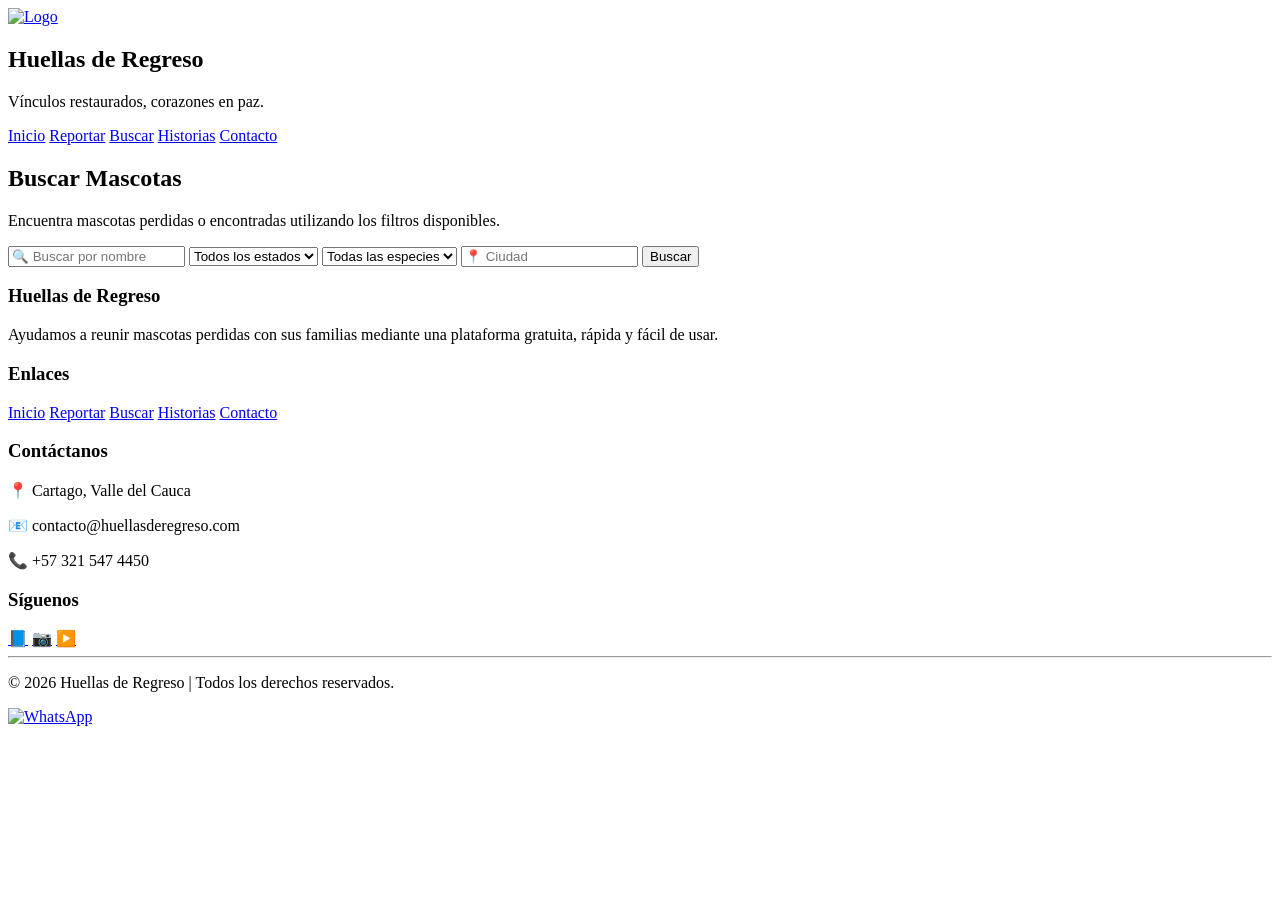
==== buscar.html @ 6d43a7e1 "Add files via upload" ====
<!DOCTYPE html>
<html lang="es">

<head>

    <meta charset="UTF-8">
    <meta name="viewport" content="width=device-width, initial-scale=1.0">

    <title>Buscar Mascotas | Huellas de Regreso</title>

    <link rel="stylesheet" href="css/style.css">

    <link href="https://fonts.googleapis.com/css2?family=Poppins:wght@300;400;500;600;700&display=swap" rel="stylesheet">

</head>

<body>

<header>

    <div class="logo">

        <a href="index.html">

            <img src="img/logo.png" alt="Logo">

        </a>

        <div>

            <h2>Huellas de Regreso</h2>

            <p>Vínculos restaurados, corazones en paz.</p>

        </div>

    </div>

    <nav>

        <a href="index.html">Inicio</a>
        <a href="reportar.html">Reportar</a>
        <a href="buscar.html">Buscar</a>
        <a href="historias.html">Historias</a>
        <a href="contacto.html">Contacto</a>

    </nav>

</header>

<section class="busquedaPagina">

    <h1>Buscar Mascotas</h1>

    <p class="subtitulo">

        Encuentra mascotas perdidas o encontradas utilizando los filtros disponibles.

    </p>

    <div class="filtros">

        <input
            type="text"
            id="buscarNombre"
            placeholder="🔍 Buscar por nombre">

        <select id="filtroEstado">

            <option value="">Todos los estados</option>
            <option value="Perdido">Perdido</option>
            <option value="Encontrado">Encontrado</option>

        </select>

        <select id="filtroEspecie">

            <option value="">Todas las especies</option>
            <option value="Perro">Perro</option>
            <option value="Gato">Gato</option>
            <option value="Otro">Otro</option>

        </select>
                <input
            type="text"
            id="buscarCiudad"
            placeholder="📍 Ciudad">

        <button id="btnBuscar" type="button">

            Buscar

        </button>

    </div>

    <div id="listaMascotas" class="contenedor-tarjetas">

        <!-- Aquí aparecerán automáticamente las mascotas -->

    </div>

    <div
        id="sinResultados"
        style="display:none; text-align:center; margin-top:40px;">

        <h2>🐾 No se encontraron mascotas.</h2>

        <p>Intenta cambiar los filtros de búsqueda.</p>

    </div>
    </section>

<!-- FOOTER -->

<footer>

    <div class="footer-contenedor">

        <div class="footer-col">

            <h3>Huellas de Regreso</h3>

            <p>
                Ayudamos a reunir mascotas perdidas con sus familias mediante una plataforma gratuita, rápida y fácil de usar.
            </p>

        </div>

        <div class="footer-col">

            <h3>Enlaces</h3>

            <a href="index.html">Inicio</a>
            <a href="reportar.html">Reportar</a>
            <a href="buscar.html">Buscar</a>
            <a href="historias.html">Historias</a>
            <a href="contacto.html">Contacto</a>

        </div>

        <div class="footer-col">

            <h3>Contáctanos</h3>

            <p>📍 Cartago, Valle del Cauca</p>
            <p>📧 contacto@huellasderegreso.com</p>
            <p>📞 +57 321 547 4450</p>

        </div>

        <div class="footer-col">

            <h3>Síguenos</h3>

            <div class="redes">

                <a href="#">📘</a>
                <a href="#">📷</a>
                <a href="#">▶️</a>

            </div>

        </div>

    </div>

    <hr>

    <p class="copyright">

        © 2026 Huellas de Regreso | Todos los derechos reservados.

    </p>

</footer>

<!-- BOTÓN WHATSAPP -->

<a href="https://wa.me/573215474450"
   class="whatsapp"
   target="_blank">

    <img src="img/whatsapp.png" alt="WhatsApp">

</a>

<script src="js/script.js"></script>
<script src="js/mascotas.js"></script>

</body>
</html>
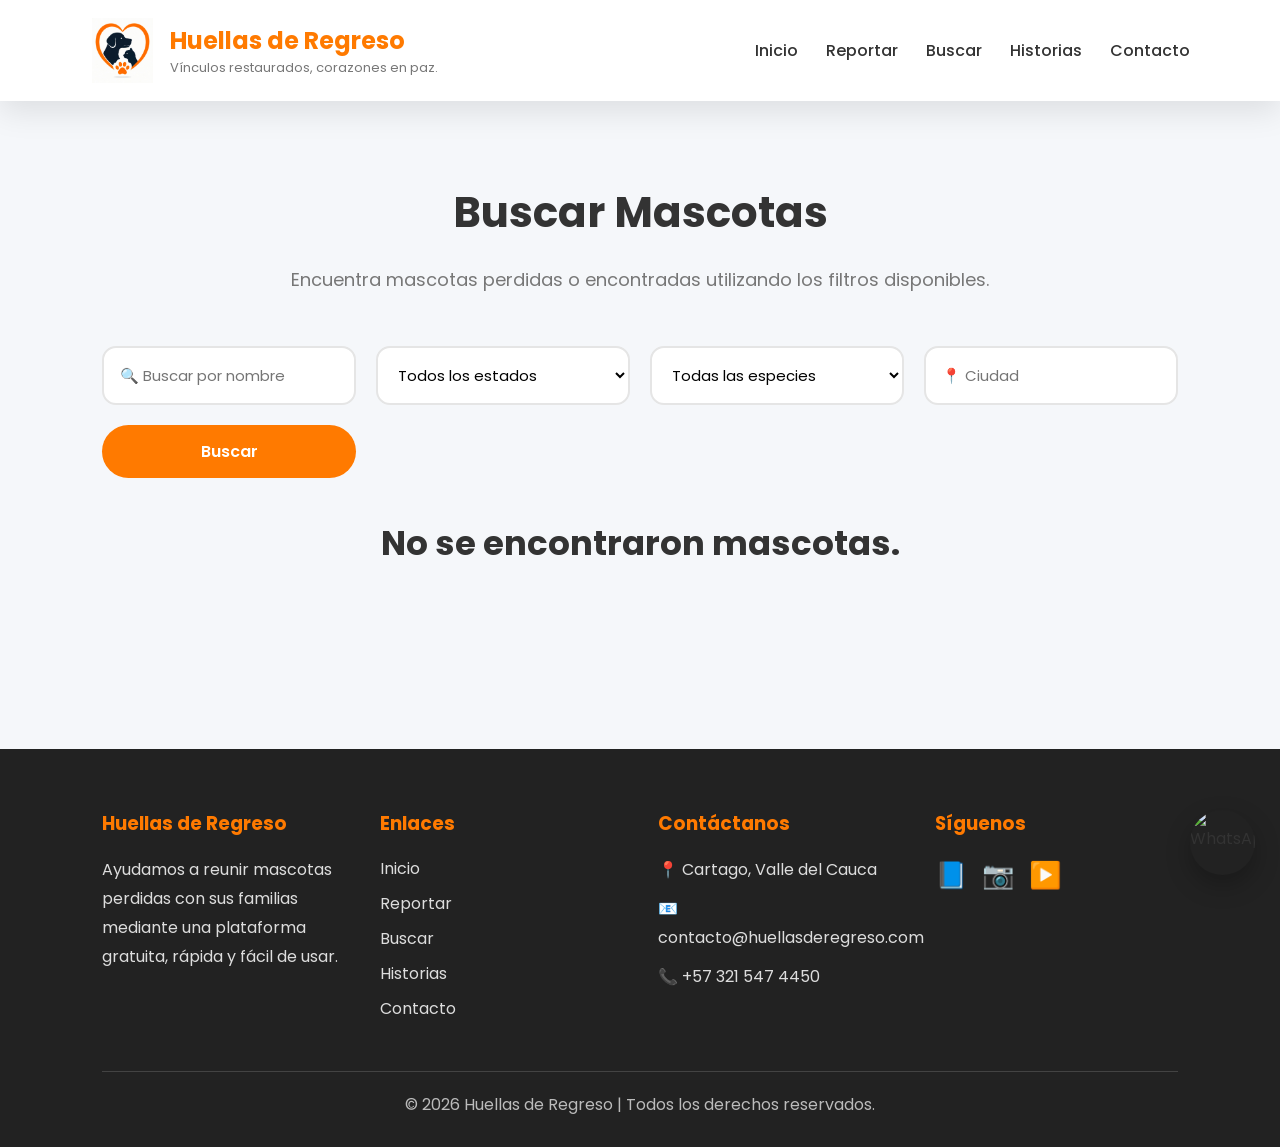
==== commit cfe4b68c: "Update buscar.html" ====
--- a/buscar.html
+++ b/buscar.html
@@ -8,7 +8,7 @@
 
     <title>Buscar Mascotas | Huellas de Regreso</title>
 
-    <link rel="stylesheet" href="css/style.css">
+    <link rel="stylesheet" href="style.css">
 
     <link href="https://fonts.googleapis.com/css2?family=Poppins:wght@300;400;500;600;700&display=swap" rel="stylesheet">
 
@@ -22,7 +22,7 @@
 
         <a href="index.html">
 
-            <img src="img/logo.png" alt="Logo">
+            <img src="logo.png" alt="Logo">
 
         </a>
 
@@ -185,8 +185,8 @@
 
 </a>
 
-<script src="js/script.js"></script>
-<script src="js/mascotas.js"></script>
+<script src="script.js"></script>
+<script src="mascotas.js"></script>
 
 </body>
-</html>+</html>
--- a/style.css
+++ b/style.css
@@ -0,0 +1,1528 @@
+/*======================================================
+                    HUELLAS DE REGRESO
+========================================================*/
+
+/*====================
+      GOOGLE FONT
+=====================*/
+
+@import url('https://fonts.googleapis.com/css2?family=Poppins:wght@300;400;500;600;700;800&display=swap');
+
+/*====================
+      VARIABLES
+=====================*/
+
+:root{
+
+    --colorPrincipal:#ff7a00;
+    --colorSecundario:#ffb347;
+    --colorAzul:#4da6ff;
+    --colorVerde:#39b54a;
+    --colorRojo:#ff4d4d;
+
+    --grisClaro:#f5f7fa;
+    --gris:#777;
+    --grisOscuro:#333;
+
+    --blanco:#ffffff;
+    --negro:#111111;
+
+    --sombra:0 10px 30px rgba(0,0,0,.10);
+
+    --radio:18px;
+
+}
+
+/*====================
+      RESET
+=====================*/
+
+*{
+
+    margin:0;
+    padding:0;
+    box-sizing:border-box;
+
+}
+
+html{
+
+    scroll-behavior:smooth;
+
+}
+
+body{
+
+    font-family:'Poppins',sans-serif;
+    background:var(--grisClaro);
+    color:var(--grisOscuro);
+    overflow-x:hidden;
+
+}
+
+img{
+
+    max-width:100%;
+    display:block;
+
+}
+
+a{
+
+    text-decoration:none;
+    color:inherit;
+
+}
+
+button{
+
+    cursor:pointer;
+    font-family:'Poppins',sans-serif;
+    border:none;
+
+}
+
+input,
+select,
+textarea,
+button{
+
+    font-family:'Poppins',sans-serif;
+    outline:none;
+
+}
+
+/*====================
+      CONTENEDOR
+=====================*/
+
+.contenedor{
+
+    width:90%;
+    max-width:1300px;
+    margin:auto;
+
+}
+
+/*======================================================
+                        HEADER
+======================================================*/
+
+header{
+
+    width:100%;
+    background:var(--blanco);
+    box-shadow:var(--sombra);
+
+    display:flex;
+    justify-content:space-between;
+    align-items:center;
+
+    padding:18px 7%;
+
+    position:sticky;
+    top:0;
+    left:0;
+
+    z-index:999;
+
+}
+
+/*====================
+        LOGO
+=====================*/
+
+.logo{
+
+    display:flex;
+    align-items:center;
+    gap:15px;
+
+}
+
+.logo img{
+
+    width:65px;
+    height:65px;
+    object-fit:contain;
+
+}
+
+.logo h2{
+
+    font-size:24px;
+    color:var(--colorPrincipal);
+    font-weight:700;
+
+}
+
+.logo p{
+
+    font-size:13px;
+    color:var(--gris);
+
+}
+
+/*====================
+      NAVEGACIÓN
+=====================*/
+
+nav{
+
+    display:flex;
+    align-items:center;
+    gap:28px;
+
+}
+
+nav a{
+
+    color:var(--grisOscuro);
+    font-size:16px;
+    font-weight:500;
+
+    transition:.3s;
+
+    position:relative;
+
+}
+
+nav a:hover{
+
+    color:var(--colorPrincipal);
+
+}
+
+nav a::after{
+
+    content:"";
+
+    position:absolute;
+
+    width:0;
+    height:3px;
+
+    background:var(--colorPrincipal);
+
+    left:0;
+    bottom:-6px;
+
+    border-radius:50px;
+
+    transition:.3s;
+
+}
+
+nav a:hover::after{
+
+    width:100%;
+
+}
+
+/*======================================================
+                        HERO
+======================================================*/
+
+.hero{
+
+    width:100%;
+    min-height:85vh;
+
+    display:flex;
+    justify-content:space-between;
+    align-items:center;
+    gap:60px;
+
+    padding:70px 8%;
+
+    background:linear-gradient(135deg,#fff7ef,#ffffff);
+
+}
+
+.hero .texto{
+
+    flex:1;
+
+}
+
+.hero .texto h1{
+
+    font-size:55px;
+    line-height:1.2;
+    color:var(--grisOscuro);
+
+    margin-bottom:20px;
+
+}
+
+.hero .texto p{
+
+    font-size:18px;
+    color:var(--gris);
+
+    line-height:1.8;
+
+    margin-bottom:35px;
+
+}
+
+.hero .imagen{
+
+    flex:1;
+
+    display:flex;
+    justify-content:center;
+
+}
+
+.hero .imagen img{
+
+    width:100%;
+    max-width:none;
+
+    border-radius:30px;
+
+    box-shadow:var(--sombra);
+
+}
+
+/*======================================================
+                    BOTONES
+======================================================*/
+
+button,
+.btnPrincipal{
+
+    display:inline-flex;
+    justify-content:center;
+    align-items:center;
+
+    padding:14px 30px;
+
+    background:var(--colorPrincipal);
+
+    color:white;
+
+    border:none;
+
+    border-radius:50px;
+
+    font-size:16px;
+    font-weight:600;
+
+    transition:.35s;
+
+    cursor:pointer;
+
+}
+
+button:hover,
+.btnPrincipal:hover{
+
+    background:#e76b00;
+
+    transform:translateY(-3px);
+
+    box-shadow:0 10px 20px rgba(255,122,0,.30);
+
+}
+
+/*======================================================
+                    SECCIONES
+======================================================*/
+
+section{
+
+    padding:80px 8%;
+
+}
+
+section h1,
+section h2{
+
+    text-align:center;
+
+    margin-bottom:20px;
+
+    color:var(--grisOscuro);
+
+}
+
+section h1{
+
+    font-size:42px;
+
+}
+
+section h2{
+
+    font-size:34px;
+
+}
+
+.subtitulo{
+
+    max-width:700px;
+
+    margin:0 auto 50px;
+
+    text-align:center;
+
+    color:var(--gris);
+
+    font-size:18px;
+
+    line-height:1.8;
+
+}
+
+/*======================================================
+                    FORMULARIOS
+======================================================*/
+
+.formulario,
+.contacto{
+
+    max-width:900px;
+
+    margin:60px auto;
+
+    background:var(--blanco);
+
+    padding:45px;
+
+    border-radius:25px;
+
+    box-shadow:var(--sombra);
+
+}
+
+form{
+
+    display:flex;
+
+    flex-direction:column;
+
+    gap:20px;
+
+}
+
+label{
+
+    font-size:15px;
+
+    font-weight:600;
+
+    color:var(--grisOscuro);
+
+}
+
+input,
+select,
+textarea{
+
+    width:100%;
+
+    padding:16px;
+
+    border:2px solid #e5e5e5;
+
+    border-radius:14px;
+
+    background:#fff;
+
+    font-size:15px;
+
+    transition:.3s;
+
+}
+
+input:focus,
+select:focus,
+textarea:focus{
+
+    border-color:var(--colorPrincipal);
+
+    box-shadow:0 0 12px rgba(255,122,0,.18);
+
+}
+
+textarea{
+
+    resize:vertical;
+
+    min-height:150px;
+
+}
+
+input[type="file"]{
+
+    border:none;
+
+    padding:8px;
+
+}
+
+#preview{
+
+    width:100%;
+
+    max-width:350px;
+
+    margin:20px auto;
+
+    display:none;
+
+    border-radius:18px;
+
+    box-shadow:var(--sombra);
+
+}
+
+.grupo{
+
+    display:flex;
+
+    flex-direction:column;
+
+    gap:8px;
+
+}
+
+form button{
+
+    margin-top:15px;
+
+    align-self:center;
+
+    min-width:240px;
+
+}
+
+/*======================================================
+                TARJETAS DE MASCOTAS
+======================================================*/
+
+.reportes,
+.busquedaPagina,
+.historias{
+
+    width:100%;
+
+}
+
+.contenedor-tarjetas,
+.historias-grid{
+
+    display:grid;
+
+    grid-template-columns:repeat(auto-fit,minmax(300px,1fr));
+
+    gap:30px;
+
+    margin-top:40px;
+
+}
+
+.tarjeta,
+.historia-card{
+
+    background:var(--blanco);
+
+    border-radius:22px;
+
+    overflow:hidden;
+
+    box-shadow:var(--sombra);
+
+    transition:.35s;
+
+}
+
+.tarjeta:hover,
+.historia-card:hover{
+
+    transform:translateY(-10px);
+
+    box-shadow:0 18px 40px rgba(0,0,0,.15);
+
+}
+
+.tarjeta img,
+.historia-card img{
+
+    width:100%;
+    height:240px;
+
+    object-fit:cover;
+
+}
+
+.contenidoTarjeta{
+
+    padding:25px;
+
+}
+
+.contenidoTarjeta h3{
+
+    font-size:24px;
+
+    margin-bottom:12px;
+
+    color:var(--grisOscuro);
+
+}
+
+.contenidoTarjeta p{
+
+    margin:8px 0;
+
+    color:var(--gris);
+
+    font-size:15px;
+
+    line-height:1.6;
+
+}
+
+.estado{
+
+    display:inline-block;
+
+    padding:8px 16px;
+
+    border-radius:50px;
+
+    color:white;
+
+    font-size:14px;
+
+    font-weight:600;
+
+    margin-bottom:15px;
+
+}
+
+.estado.perdido{
+
+    background:var(--colorRojo);
+
+}
+
+.estado.encontrado{
+
+    background:var(--colorVerde);
+
+}
+
+.btnVer{
+
+    width:100%;
+
+    margin-top:20px;
+
+}
+
+.historia-card{
+
+    text-align:center;
+
+}
+
+.historia-card h3{
+
+    margin:20px 0 10px;
+
+    color:var(--colorPrincipal);
+
+}
+
+.historia-card p{
+
+    padding:0 25px 30px;
+
+    line-height:1.8;
+
+    color:var(--gris);
+
+}
+/*======================================================
+                ESTADÍSTICAS
+======================================================*/
+
+.estadisticas{
+
+    display:grid;
+
+    grid-template-columns:repeat(auto-fit,minmax(220px,1fr));
+
+    gap:25px;
+
+    margin-top:30px;
+
+}
+
+.dato{
+
+    background:var(--blanco);
+
+    padding:35px;
+
+    border-radius:20px;
+
+    text-align:center;
+
+    box-shadow:var(--sombra);
+
+}
+
+.dato h2{
+
+    font-size:42px;
+
+    color:var(--colorPrincipal);
+
+    margin-bottom:10px;
+
+}
+
+.dato p{
+
+    color:var(--gris);
+
+    font-size:17px;
+
+}
+
+/*======================================================
+                CÓMO FUNCIONA
+======================================================*/
+
+.pasos{
+
+    display:grid;
+
+    grid-template-columns:repeat(auto-fit,minmax(260px,1fr));
+
+    gap:30px;
+
+    margin-top:40px;
+
+}
+
+.paso{
+
+    background:var(--blanco);
+
+    padding:35px;
+
+    border-radius:22px;
+
+    text-align:center;
+
+    box-shadow:var(--sombra);
+
+    transition:.3s;
+
+}
+
+.paso:hover{
+
+    transform:translateY(-8px);
+
+}
+
+.icono{
+
+    font-size:55px;
+
+    margin-bottom:20px;
+
+}
+
+.paso h3{
+
+    color:var(--colorPrincipal);
+
+    margin-bottom:15px;
+
+}
+
+.paso p{
+
+    color:var(--gris);
+
+    line-height:1.7;
+
+}
+
+/*======================================================
+                    FOOTER
+======================================================*/
+
+footer{
+
+    background:#222;
+
+    color:white;
+
+    margin-top:80px;
+
+    padding:60px 8% 30px;
+
+}
+
+.footer-contenedor{
+
+    display:grid;
+
+    grid-template-columns:repeat(auto-fit,minmax(240px,1fr));
+
+    gap:35px;
+
+}
+
+.footer-col h3{
+
+    margin-bottom:18px;
+
+    color:var(--colorPrincipal);
+
+}
+
+.footer-col p{
+
+    color:#ddd;
+
+    line-height:1.8;
+
+    margin-bottom:10px;
+
+}
+
+.footer-col a{
+
+    display:block;
+
+    color:#ddd;
+
+    margin-bottom:10px;
+
+    transition:.3s;
+
+}
+
+.footer-col a:hover{
+
+    color:var(--colorPrincipal);
+
+}
+
+.redes{
+
+    display:flex;
+
+    gap:15px;
+
+    margin-top:15px;
+
+}
+
+.redes a{
+
+    font-size:26px;
+
+}
+
+footer hr{
+
+    margin:40px 0 20px;
+
+    border:none;
+
+    border-top:1px solid rgba(255,255,255,.15);
+
+}
+
+.copyright{
+
+    text-align:center;
+
+    color:#bbb;
+
+}
+
+/*======================================================
+                BOTÓN WHATSAPP
+======================================================*/
+
+.whatsapp{
+
+    position:fixed;
+
+    right:25px;
+
+    bottom:25px;
+
+    width:65px;
+
+    height:65px;
+
+    border-radius:50%;
+
+    overflow:hidden;
+
+    box-shadow:0 10px 25px rgba(0,0,0,.25);
+
+    transition:.3s;
+
+    z-index:999;
+
+}
+
+.whatsapp:hover{
+
+    transform:scale(1.08);
+
+}
+
+.whatsapp img{
+
+    width:100%;
+
+    height:100%;
+
+    object-fit:cover;
+
+}
+/*======================================================
+                DETALLE DE LA MASCOTA
+======================================================*/
+
+.detalleMascota{
+
+    max-width:1200px;
+
+    margin:60px auto;
+
+}
+
+#detalle{
+
+    display:grid;
+
+    grid-template-columns:420px 1fr;
+
+    gap:45px;
+
+    background:var(--blanco);
+
+    border-radius:25px;
+
+    padding:40px;
+
+    box-shadow:var(--sombra);
+
+}
+
+#detalle img{
+
+    width:100%;
+
+    height:420px;
+
+    object-fit:cover;
+
+    border-radius:20px;
+
+}
+
+.infoDetalle{
+
+    display:flex;
+
+    flex-direction:column;
+
+    justify-content:center;
+
+}
+
+.infoDetalle h1{
+
+    text-align:left;
+
+    font-size:40px;
+
+    color:var(--colorPrincipal);
+
+    margin-bottom:25px;
+
+}
+
+.infoDetalle p{
+
+    margin:10px 0;
+
+    font-size:17px;
+
+    color:var(--grisOscuro);
+
+    line-height:1.8;
+
+}
+
+.infoDetalle strong{
+
+    color:var(--negro);
+
+}
+
+/*======================================================
+                    MAPA
+======================================================*/
+
+.mapa{
+
+    margin-top:60px;
+
+}
+
+.mapa-contenedor{
+
+    width:100%;
+
+    height:450px;
+
+    background:#e9eef4;
+
+    border-radius:20px;
+
+    overflow:hidden;
+
+    box-shadow:var(--sombra);
+
+    display:flex;
+
+    justify-content:center;
+
+    align-items:center;
+
+    font-size:22px;
+
+    color:var(--gris);
+
+}
+
+/*======================================================
+                BUSCADOR
+======================================================*/
+
+.filtros{
+
+    display:grid;
+
+    grid-template-columns:repeat(auto-fit,minmax(220px,1fr));
+
+    gap:20px;
+
+    margin:40px 0;
+
+}
+
+.filtros button{
+
+    width:100%;
+
+}
+
+#sinResultados{
+
+    background:white;
+
+    padding:40px;
+
+    border-radius:20px;
+
+    box-shadow:var(--sombra);
+
+}
+/*======================================================
+                    ANIMACIONES
+======================================================*/
+
+@keyframes aparecer{
+
+    from{
+
+        opacity:0;
+        transform:translateY(30px);
+
+    }
+
+    to{
+
+        opacity:1;
+        transform:translateY(0);
+
+    }
+
+}
+
+.hero,
+.tarjeta,
+.historia-card,
+.dato,
+.paso,
+.formulario,
+.contacto,
+#detalle{
+
+    animation:aparecer .8s ease;
+
+}
+
+/*======================================================
+                    SCROLL
+======================================================*/
+
+::-webkit-scrollbar{
+
+    width:10px;
+
+}
+
+::-webkit-scrollbar-track{
+
+    background:#ececec;
+
+}
+
+::-webkit-scrollbar-thumb{
+
+    background:var(--colorPrincipal);
+
+    border-radius:50px;
+
+}
+
+::-webkit-scrollbar-thumb:hover{
+
+    background:#e66b00;
+
+}
+
+/*======================================================
+                EFECTOS GENERALES
+======================================================*/
+
+input:hover,
+select:hover,
+textarea:hover{
+
+    border-color:var(--colorPrincipal);
+
+}
+
+button:active,
+.btnPrincipal:active{
+
+    transform:scale(.97);
+
+}
+
+.tarjeta img,
+.historia-card img,
+#detalle img{
+
+    transition:.4s;
+
+}
+
+.tarjeta:hover img,
+.historia-card:hover img{
+
+    transform:scale(1.05);
+
+}
+
+.logo img{
+
+    transition:.4s;
+
+}
+
+.logo img:hover{
+
+    transform:rotate(-5deg) scale(1.08);
+
+}
+
+/*======================================================
+                RESPONSIVE TABLET
+======================================================*/
+
+@media(max-width:992px){
+
+header{
+
+    flex-direction:column;
+
+    gap:20px;
+
+}
+
+.hero{
+
+    flex-direction:column;
+
+    text-align:center;
+
+}
+
+.hero .texto h1{
+
+    font-size:42px;
+
+}
+
+#detalle{
+
+    grid-template-columns:1fr;
+
+}
+
+#detalle img{
+
+    height:350px;
+
+}
+
+}
+/*======================================================
+                RESPONSIVE CELULAR
+======================================================*/
+
+@media(max-width:768px){
+
+header{
+
+    padding:15px 20px;
+
+}
+
+.logo{
+
+    flex-direction:column;
+    text-align:center;
+
+}
+
+.logo img{
+
+    width:60px;
+    height:60px;
+
+}
+
+.logo h2{
+
+    font-size:22px;
+
+}
+
+.logo p{
+
+    font-size:12px;
+
+}
+
+nav{
+
+    width:100%;
+
+    flex-wrap:wrap;
+
+    justify-content:center;
+
+    gap:15px;
+
+}
+
+nav a{
+
+    font-size:15px;
+
+}
+
+.hero{
+
+    padding:50px 20px;
+
+}
+
+.hero .texto h1{
+
+    font-size:34px;
+
+}
+
+.hero .texto p{
+
+    font-size:16px;
+
+}
+
+.hero .imagen img{
+
+    max-width:100%;
+
+}
+
+section{
+
+    padding:60px 20px;
+
+}
+
+.formulario,
+.contacto{
+
+    padding:25px;
+
+    margin:30px 15px;
+
+}
+
+#detalle{
+
+    padding:25px;
+
+}
+
+#detalle img{
+
+    height:260px;
+
+}
+
+.infoDetalle h1{
+
+    font-size:30px;
+
+    text-align:center;
+
+}
+
+.infoDetalle p{
+
+    font-size:15px;
+
+}
+
+.contenedor-tarjetas,
+.historias-grid{
+
+    grid-template-columns:1fr;
+
+}
+
+.footer-contenedor{
+
+    grid-template-columns:1fr;
+
+    text-align:center;
+
+}
+
+.redes{
+
+    justify-content:center;
+
+}
+
+.whatsapp{
+
+    width:58px;
+    height:58px;
+
+    right:18px;
+    bottom:18px;
+
+}
+
+}
+/*======================================================
+                CLASES AUXILIARES
+======================================================*/
+
+.oculto{
+
+    display:none !important;
+
+}
+
+.centrar{
+
+    text-align:center;
+
+}
+
+.mt-20{
+
+    margin-top:20px;
+
+}
+
+.mt-30{
+
+    margin-top:30px;
+
+}
+
+.mt-50{
+
+    margin-top:50px;
+
+}
+
+.mb-20{
+
+    margin-bottom:20px;
+
+}
+
+.mb-30{
+
+    margin-bottom:30px;
+
+}
+
+.mb-50{
+
+    margin-bottom:50px;
+
+}
+
+/*======================================================
+                ENLACES
+======================================================*/
+
+a{
+
+    transition:.3s;
+
+}
+
+a:hover{
+
+    color:var(--colorPrincipal);
+
+}
+
+/*======================================================
+                IMÁGENES
+======================================================*/
+
+img{
+
+    user-select:none;
+
+}
+
+/*======================================================
+                BOTONES SECUNDARIOS
+======================================================*/
+
+.btnSecundario{
+
+    background:var(--colorAzul);
+
+    color:white;
+
+    padding:14px 28px;
+
+    border-radius:50px;
+
+    transition:.3s;
+
+}
+
+.btnSecundario:hover{
+
+    background:#2d8ef0;
+
+    transform:translateY(-3px);
+
+}
+
+/*======================================================
+                TRANSICIONES
+======================================================*/
+
+*{
+
+    transition:
+    background-color .3s,
+    color .3s,
+    border-color .3s;
+
+}
+
+/*======================================================
+                FIN DEL CSS
+======================================================*/
+/* ================= HERO ================= */
+
+.hero{
+
+    position:relative;
+    display:flex;
+    align-items:center;
+    justify-content:flex-start;
+
+    min-height:700px;
+    padding:0 8%;
+
+    background-image:linear-gradient(
+        rgba(0,0,0,.35),
+        rgba(0,0,0,.35)
+    ),
+    url("../img/hero.jpg");
+
+    background-size:cover;
+    background-position:center;
+    background-repeat:no-repeat;
+
+}
+
+.hero .texto{
+
+    position:relative;
+    z-index:2;
+    max-width:550px;
+
+}
+
+.hero .imagen{
+
+    display:none;
+
+}
+
+.hero h1{
+
+    color:#ffffff;
+    font-size:55px;
+    margin-bottom:20px;
+
+}
+
+.hero p{
+
+    color:#ffffff;
+    font-size:20px;
+    margin-bottom:35px;
+    line-height:1.7;
+
+}
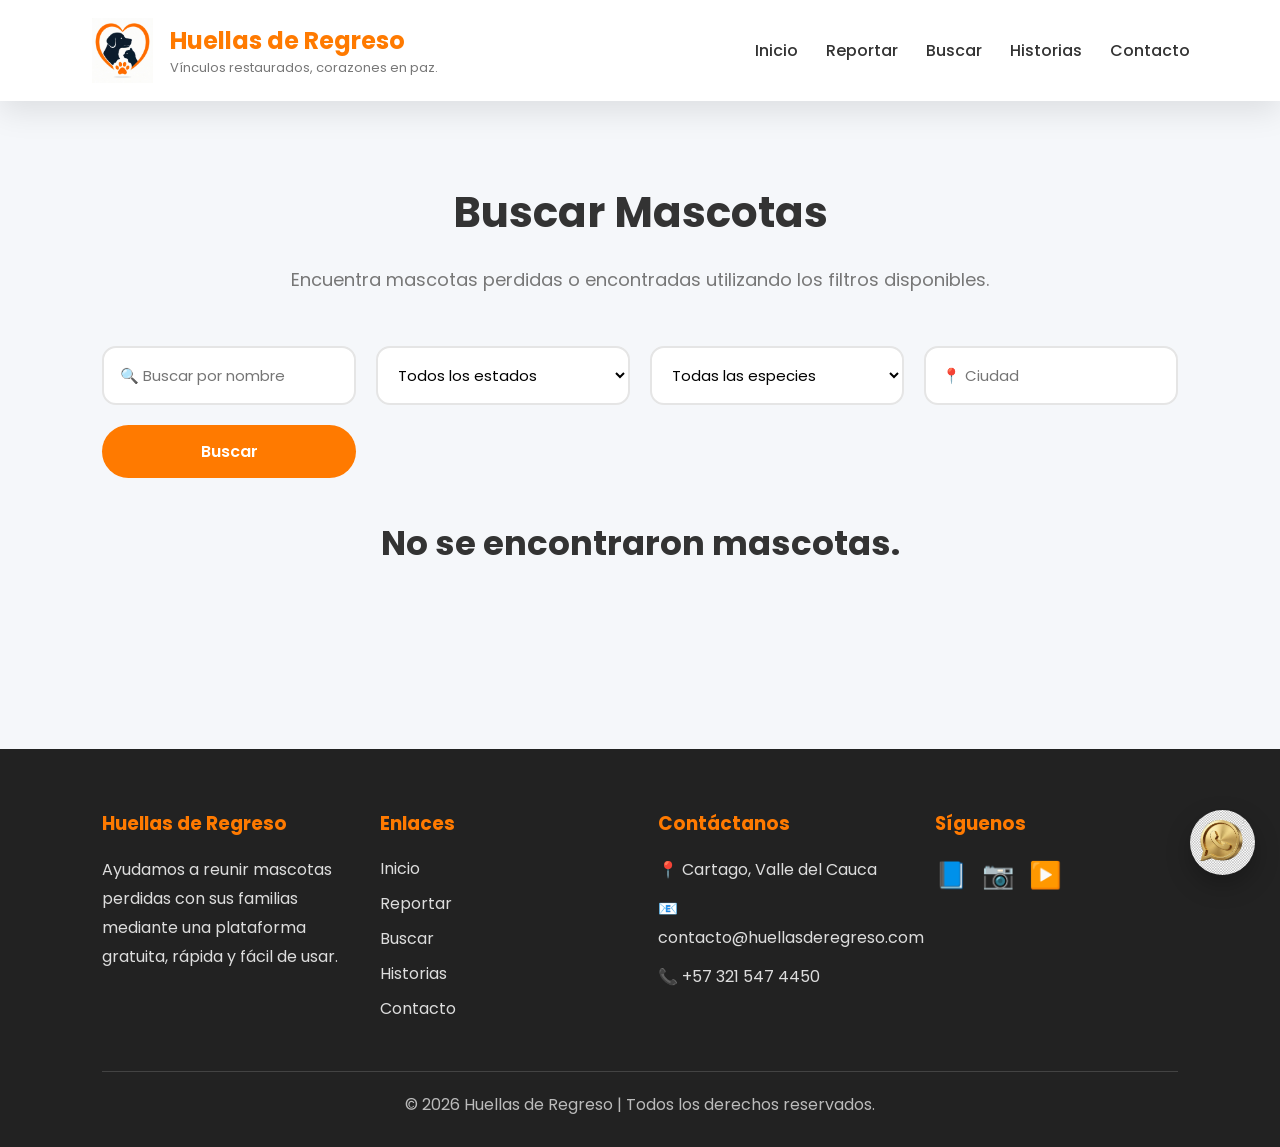
==== commit 189a42d5: "Update buscar.html" ====
--- a/buscar.html
+++ b/buscar.html
@@ -181,7 +181,7 @@
    class="whatsapp"
    target="_blank">
 
-    <img src="img/whatsapp.png" alt="WhatsApp">
+    <img src="whatsapp.png" alt="WhatsApp">
 
 </a>
 
--- a/style.css
+++ b/style.css
@@ -279,9 +279,7 @@
 
     width:100%;
     max-width:none;
-
     border-radius:30px;
-
     box-shadow:var(--sombra);
 
 }
